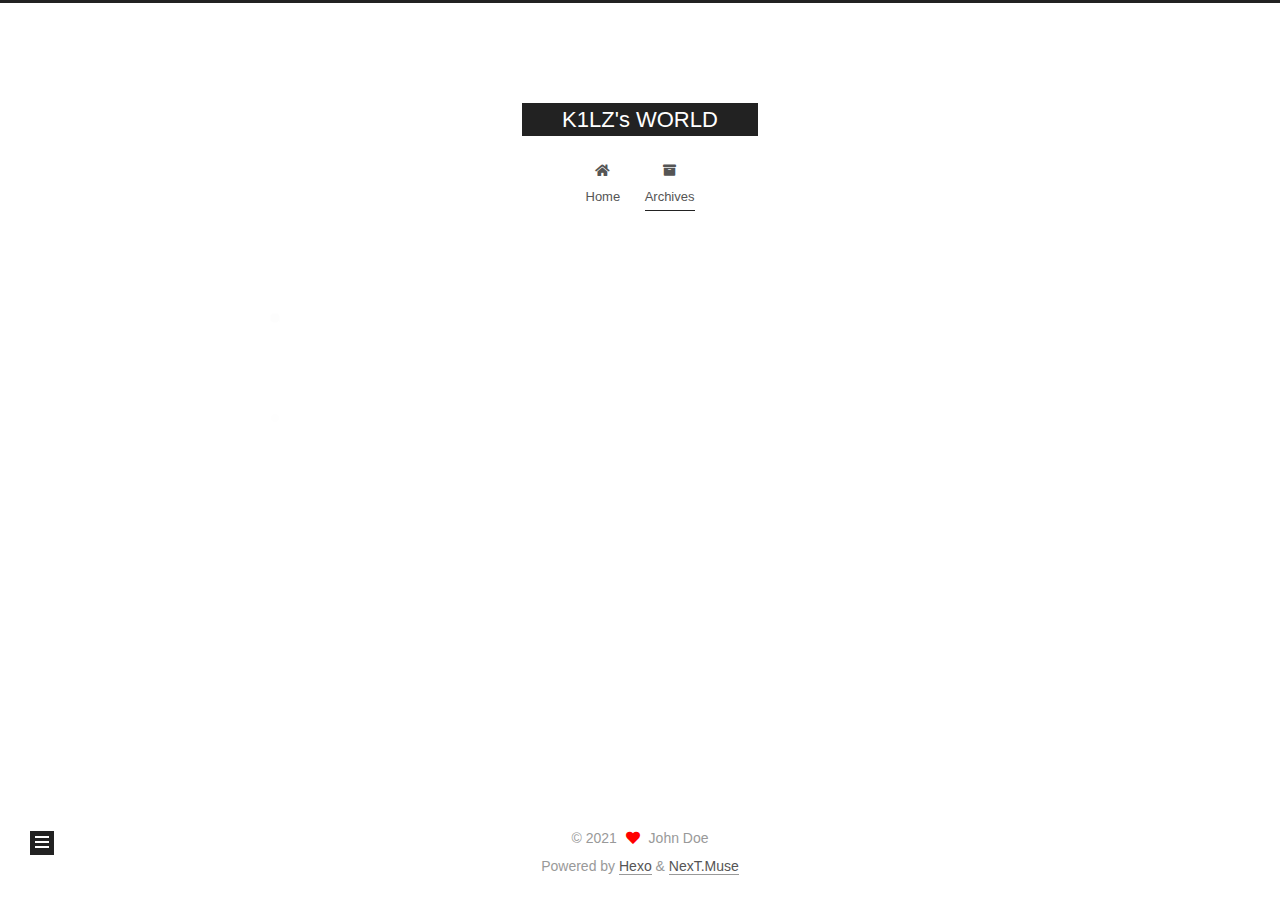
==== archives/index.html @ e1ebb852 "Site updated: 2021-06-05 17:29:44" ====
<!DOCTYPE html>
<html lang="en">
<head>
  <meta charset="UTF-8">
<meta name="viewport" content="width=device-width, initial-scale=1, maximum-scale=2">
<meta name="theme-color" content="#222">
<meta name="generator" content="Hexo 5.4.0">
  <link rel="apple-touch-icon" sizes="180x180" href="/images/apple-touch-icon-next.png">
  <link rel="icon" type="image/png" sizes="32x32" href="/images/favicon-32x32-next.png">
  <link rel="icon" type="image/png" sizes="16x16" href="/images/favicon-16x16-next.png">
  <link rel="mask-icon" href="/images/logo.svg" color="#222">

<link rel="stylesheet" href="/css/main.css">


<link rel="stylesheet" href="/lib/font-awesome/css/all.min.css">

<script id="hexo-configurations">
    var NexT = window.NexT || {};
    var CONFIG = {"hostname":"example.com","root":"/","scheme":"Muse","version":"7.8.0","exturl":false,"sidebar":{"position":"left","display":"post","padding":18,"offset":12,"onmobile":false},"copycode":{"enable":false,"show_result":false,"style":null},"back2top":{"enable":true,"sidebar":false,"scrollpercent":false},"bookmark":{"enable":false,"color":"#222","save":"auto"},"fancybox":false,"mediumzoom":false,"lazyload":false,"pangu":false,"comments":{"style":"tabs","active":null,"storage":true,"lazyload":false,"nav":null},"algolia":{"hits":{"per_page":10},"labels":{"input_placeholder":"Search for Posts","hits_empty":"We didn't find any results for the search: ${query}","hits_stats":"${hits} results found in ${time} ms"}},"localsearch":{"enable":false,"trigger":"auto","top_n_per_article":1,"unescape":false,"preload":false},"motion":{"enable":true,"async":false,"transition":{"post_block":"fadeIn","post_header":"slideDownIn","post_body":"slideDownIn","coll_header":"slideLeftIn","sidebar":"slideUpIn"}}};
  </script>

  <meta property="og:type" content="website">
<meta property="og:title" content="K1LZ&#39;s WORLD">
<meta property="og:url" content="http://example.com/archives/index.html">
<meta property="og:site_name" content="K1LZ&#39;s WORLD">
<meta property="og:locale" content="en_US">
<meta property="article:author" content="John Doe">
<meta name="twitter:card" content="summary">

<link rel="canonical" href="http://example.com/archives/">


<script id="page-configurations">
  // https://hexo.io/docs/variables.html
  CONFIG.page = {
    sidebar: "",
    isHome : false,
    isPost : false,
    lang   : 'en'
  };
</script>

  <title>Archive | K1LZ's WORLD</title>
  






  <noscript>
  <style>
  .use-motion .brand,
  .use-motion .menu-item,
  .sidebar-inner,
  .use-motion .post-block,
  .use-motion .pagination,
  .use-motion .comments,
  .use-motion .post-header,
  .use-motion .post-body,
  .use-motion .collection-header { opacity: initial; }

  .use-motion .site-title,
  .use-motion .site-subtitle {
    opacity: initial;
    top: initial;
  }

  .use-motion .logo-line-before i { left: initial; }
  .use-motion .logo-line-after i { right: initial; }
  </style>
</noscript>

</head>

<body itemscope itemtype="http://schema.org/WebPage">
  <div class="container use-motion">
    <div class="headband"></div>

    <header class="header" itemscope itemtype="http://schema.org/WPHeader">
      <div class="header-inner"><div class="site-brand-container">
  <div class="site-nav-toggle">
    <div class="toggle" aria-label="Toggle navigation bar">
      <span class="toggle-line toggle-line-first"></span>
      <span class="toggle-line toggle-line-middle"></span>
      <span class="toggle-line toggle-line-last"></span>
    </div>
  </div>

  <div class="site-meta">

    <a href="/" class="brand" rel="start">
      <span class="logo-line-before"><i></i></span>
      <h1 class="site-title">K1LZ's WORLD</h1>
      <span class="logo-line-after"><i></i></span>
    </a>
  </div>

  <div class="site-nav-right">
    <div class="toggle popup-trigger">
    </div>
  </div>
</div>




<nav class="site-nav">
  <ul id="menu" class="main-menu menu">
        <li class="menu-item menu-item-home">

    <a href="/" rel="section"><i class="fa fa-home fa-fw"></i>Home</a>

  </li>
        <li class="menu-item menu-item-archives">

    <a href="/archives/" rel="section"><i class="fa fa-archive fa-fw"></i>Archives</a>

  </li>
  </ul>
</nav>




</div>
    </header>

    
  <div class="back-to-top">
    <i class="fa fa-arrow-up"></i>
    <span>0%</span>
  </div>


    <main class="main">
      <div class="main-inner">
        <div class="content-wrap">
          

          <div class="content archive">
            

  
  
  
  <div class="post-block">
    <div class="posts-collapse">
      <div class="collection-title">
        <span class="collection-header">Um..! 1 post. Keep on posting.</span>
      </div>

      
    <div class="collection-year">
      <span class="collection-header">2021</span>
    </div>

  <article itemscope itemtype="http://schema.org/Article">
    <header class="post-header">

      <div class="post-meta">
        <time itemprop="dateCreated"
              datetime="2021-06-05T16:55:26+08:00"
              content="2021-06-05">
          06-05
        </time>
      </div>

      <div class="post-title">
          <a class="post-title-link" href="/2021/06/05/hello-world/" itemprop="url">
            <span itemprop="name">Hello World</span>
          </a>
      </div>

    </header>
  </article>


    </div>
  </div>
  
  
  

  



          </div>
          

<script>
  window.addEventListener('tabs:register', () => {
    let { activeClass } = CONFIG.comments;
    if (CONFIG.comments.storage) {
      activeClass = localStorage.getItem('comments_active') || activeClass;
    }
    if (activeClass) {
      let activeTab = document.querySelector(`a[href="#comment-${activeClass}"]`);
      if (activeTab) {
        activeTab.click();
      }
    }
  });
  if (CONFIG.comments.storage) {
    window.addEventListener('tabs:click', event => {
      if (!event.target.matches('.tabs-comment .tab-content .tab-pane')) return;
      let commentClass = event.target.classList[1];
      localStorage.setItem('comments_active', commentClass);
    });
  }
</script>

        </div>
          
  
  <div class="toggle sidebar-toggle">
    <span class="toggle-line toggle-line-first"></span>
    <span class="toggle-line toggle-line-middle"></span>
    <span class="toggle-line toggle-line-last"></span>
  </div>

  <aside class="sidebar">
    <div class="sidebar-inner">

      <ul class="sidebar-nav motion-element">
        <li class="sidebar-nav-toc">
          Table of Contents
        </li>
        <li class="sidebar-nav-overview">
          Overview
        </li>
      </ul>

      <!--noindex-->
      <div class="post-toc-wrap sidebar-panel">
      </div>
      <!--/noindex-->

      <div class="site-overview-wrap sidebar-panel">
        <div class="site-author motion-element" itemprop="author" itemscope itemtype="http://schema.org/Person">
  <p class="site-author-name" itemprop="name">John Doe</p>
  <div class="site-description" itemprop="description"></div>
</div>
<div class="site-state-wrap motion-element">
  <nav class="site-state">
      <div class="site-state-item site-state-posts">
          <a href="/archives/">
        
          <span class="site-state-item-count">1</span>
          <span class="site-state-item-name">posts</span>
        </a>
      </div>
  </nav>
</div>



      </div>

    </div>
  </aside>
  <div id="sidebar-dimmer"></div>


      </div>
    </main>

    <footer class="footer">
      <div class="footer-inner">
        

        

<div class="copyright">
  
  &copy; 
  <span itemprop="copyrightYear">2021</span>
  <span class="with-love">
    <i class="fa fa-heart"></i>
  </span>
  <span class="author" itemprop="copyrightHolder">John Doe</span>
</div>
  <div class="powered-by">Powered by <a href="https://hexo.io/" class="theme-link" rel="noopener" target="_blank">Hexo</a> & <a href="https://muse.theme-next.org/" class="theme-link" rel="noopener" target="_blank">NexT.Muse</a>
  </div>

        








      </div>
    </footer>
  </div>

  
  <script src="/lib/anime.min.js"></script>
  <script src="/lib/velocity/velocity.min.js"></script>
  <script src="/lib/velocity/velocity.ui.min.js"></script>

<script src="/js/utils.js"></script>

<script src="/js/motion.js"></script>


<script src="/js/schemes/muse.js"></script>


<script src="/js/next-boot.js"></script>




  















  

  

</body>
</html>
---- css/main.css ----
:root {
  --body-bg-color: #fff;
  --content-bg-color: #fff;
  --card-bg-color: #f5f5f5;
  --text-color: #555;
  --blockquote-color: #666;
  --link-color: #555;
  --link-hover-color: #222;
  --brand-color: #fff;
  --brand-hover-color: #fff;
  --table-row-odd-bg-color: #f9f9f9;
  --table-row-hover-bg-color: #f5f5f5;
  --menu-item-bg-color: #f5f5f5;
  --btn-default-bg: #222;
  --btn-default-color: #fff;
  --btn-default-border-color: #222;
  --btn-default-hover-bg: #fff;
  --btn-default-hover-color: #222;
  --btn-default-hover-border-color: #222;
}
html {
  line-height: 1.15; /* 1 */
  -webkit-text-size-adjust: 100%; /* 2 */
}
body {
  margin: 0;
}
main {
  display: block;
}
h1 {
  font-size: 2em;
  margin: 0.67em 0;
}
hr {
  box-sizing: content-box; /* 1 */
  height: 0; /* 1 */
  overflow: visible; /* 2 */
}
pre {
  font-family: monospace, monospace; /* 1 */
  font-size: 1em; /* 2 */
}
a {
  background: transparent;
}
abbr[title] {
  border-bottom: none; /* 1 */
  text-decoration: underline; /* 2 */
  text-decoration: underline dotted; /* 2 */
}
b,
strong {
  font-weight: bolder;
}
code,
kbd,
samp {
  font-family: monospace, monospace; /* 1 */
  font-size: 1em; /* 2 */
}
small {
  font-size: 80%;
}
sub,
sup {
  font-size: 75%;
  line-height: 0;
  position: relative;
  vertical-align: baseline;
}
sub {
  bottom: -0.25em;
}
sup {
  top: -0.5em;
}
img {
  border-style: none;
}
button,
input,
optgroup,
select,
textarea {
  font-family: inherit; /* 1 */
  font-size: 100%; /* 1 */
  line-height: 1.15; /* 1 */
  margin: 0; /* 2 */
}
button,
input {
/* 1 */
  overflow: visible;
}
button,
select {
/* 1 */
  text-transform: none;
}
button,
[type='button'],
[type='reset'],
[type='submit'] {
  -webkit-appearance: button;
}
button::-moz-focus-inner,
[type='button']::-moz-focus-inner,
[type='reset']::-moz-focus-inner,
[type='submit']::-moz-focus-inner {
  border-style: none;
  padding: 0;
}
button:-moz-focusring,
[type='button']:-moz-focusring,
[type='reset']:-moz-focusring,
[type='submit']:-moz-focusring {
  outline: 1px dotted ButtonText;
}
fieldset {
  padding: 0.35em 0.75em 0.625em;
}
legend {
  box-sizing: border-box; /* 1 */
  color: inherit; /* 2 */
  display: table; /* 1 */
  max-width: 100%; /* 1 */
  padding: 0; /* 3 */
  white-space: normal; /* 1 */
}
progress {
  vertical-align: baseline;
}
textarea {
  overflow: auto;
}
[type='checkbox'],
[type='radio'] {
  box-sizing: border-box; /* 1 */
  padding: 0; /* 2 */
}
[type='number']::-webkit-inner-spin-button,
[type='number']::-webkit-outer-spin-button {
  height: auto;
}
[type='search'] {
  outline-offset: -2px; /* 2 */
  -webkit-appearance: textfield; /* 1 */
}
[type='search']::-webkit-search-decoration {
  -webkit-appearance: none;
}
::-webkit-file-upload-button {
  font: inherit; /* 2 */
  -webkit-appearance: button; /* 1 */
}
details {
  display: block;
}
summary {
  display: list-item;
}
template {
  display: none;
}
[hidden] {
  display: none;
}
::selection {
  background: #262a30;
  color: #eee;
}
html,
body {
  height: 100%;
}
body {
  background: var(--body-bg-color);
  color: var(--text-color);
  font-family: 'Lato', "PingFang SC", "Microsoft YaHei", sans-serif;
  font-size: 1em;
  line-height: 2;
}
@media (max-width: 991px) {
  body {
    padding-left: 0 !important;
    padding-right: 0 !important;
  }
}
h1,
h2,
h3,
h4,
h5,
h6 {
  font-family: 'Lato', "PingFang SC", "Microsoft YaHei", sans-serif;
  font-weight: bold;
  line-height: 1.5;
  margin: 20px 0 15px;
}
h1 {
  font-size: 1.5em;
}
h2 {
  font-size: 1.375em;
}
h3 {
  font-size: 1.25em;
}
h4 {
  font-size: 1.125em;
}
h5 {
  font-size: 1em;
}
h6 {
  font-size: 0.875em;
}
p {
  margin: 0 0 20px 0;
}
a,
span.exturl {
  border-bottom: 1px solid #999;
  color: var(--link-color);
  outline: 0;
  text-decoration: none;
  overflow-wrap: break-word;
  word-wrap: break-word;
  cursor: pointer;
}
a:hover,
span.exturl:hover {
  border-bottom-color: var(--link-hover-color);
  color: var(--link-hover-color);
}
iframe,
img,
video {
  display: block;
  margin-left: auto;
  margin-right: auto;
  max-width: 100%;
}
hr {
  background-image: repeating-linear-gradient(-45deg, #ddd, #ddd 4px, transparent 4px, transparent 8px);
  border: 0;
  height: 3px;
  margin: 40px 0;
}
blockquote {
  border-left: 4px solid #ddd;
  color: var(--blockquote-color);
  margin: 0;
  padding: 0 15px;
}
blockquote cite::before {
  content: '-';
  padding: 0 5px;
}
dt {
  font-weight: bold;
}
dd {
  margin: 0;
  padding: 0;
}
kbd {
  background-color: #f5f5f5;
  background-image: linear-gradient(#eee, #fff, #eee);
  border: 1px solid #ccc;
  border-radius: 0.2em;
  box-shadow: 0.1em 0.1em 0.2em rgba(0,0,0,0.1);
  color: #555;
  font-family: inherit;
  padding: 0.1em 0.3em;
  white-space: nowrap;
}
.table-container {
  overflow: auto;
}
table {
  border-collapse: collapse;
  border-spacing: 0;
  font-size: 0.875em;
  margin: 0 0 20px 0;
  width: 100%;
}
tbody tr:nth-of-type(odd) {
  background: var(--table-row-odd-bg-color);
}
tbody tr:hover {
  background: var(--table-row-hover-bg-color);
}
caption,
th,
td {
  font-weight: normal;
  padding: 8px;
  vertical-align: middle;
}
th,
td {
  border: 1px solid #ddd;
  border-bottom: 3px solid #ddd;
}
th {
  font-weight: 700;
  padding-bottom: 10px;
}
td {
  border-bottom-width: 1px;
}
.btn {
  background: var(--btn-default-bg);
  border: 2px solid var(--btn-default-border-color);
  border-radius: 0;
  color: var(--btn-default-color);
  display: inline-block;
  font-size: 0.875em;
  line-height: 2;
  padding: 0 20px;
  text-decoration: none;
  transition-property: background-color;
  transition-delay: 0s;
  transition-duration: 0.2s;
  transition-timing-function: ease-in-out;
}
.btn:hover {
  background: var(--btn-default-hover-bg);
  border-color: var(--btn-default-hover-border-color);
  color: var(--btn-default-hover-color);
}
.btn + .btn {
  margin: 0 0 8px 8px;
}
.btn .fa-fw {
  text-align: left;
  width: 1.285714285714286em;
}
.toggle {
  line-height: 0;
}
.toggle .toggle-line {
  background: #fff;
  display: inline-block;
  height: 2px;
  left: 0;
  position: relative;
  top: 0;
  transition: all 0.4s;
  vertical-align: top;
  width: 100%;
}
.toggle .toggle-line:not(:first-child) {
  margin-top: 3px;
}
.toggle.toggle-arrow .toggle-line-first {
  left: 50%;
  top: 2px;
  transform: rotate(45deg);
  width: 50%;
}
.toggle.toggle-arrow .toggle-line-middle {
  left: 2px;
  width: 90%;
}
.toggle.toggle-arrow .toggle-line-last {
  left: 50%;
  top: -2px;
  transform: rotate(-45deg);
  width: 50%;
}
.toggle.toggle-close .toggle-line-first {
  transform: rotate(-45deg);
  top: 5px;
}
.toggle.toggle-close .toggle-line-middle {
  opacity: 0;
}
.toggle.toggle-close .toggle-line-last {
  transform: rotate(45deg);
  top: -5px;
}
.highlight,
pre {
  background: #f7f7f7;
  color: #4d4d4c;
  line-height: 1.6;
  margin: 0 auto 20px;
}
pre,
code {
  font-family: consolas, Menlo, monospace, "PingFang SC", "Microsoft YaHei";
}
code {
  background: #eee;
  border-radius: 3px;
  color: #555;
  padding: 2px 4px;
  overflow-wrap: break-word;
  word-wrap: break-word;
}
.highlight *::selection {
  background: #d6d6d6;
}
.highlight pre {
  border: 0;
  margin: 0;
  padding: 10px 0;
}
.highlight table {
  border: 0;
  margin: 0;
  width: auto;
}
.highlight td {
  border: 0;
  padding: 0;
}
.highlight figcaption {
  background: #eff2f3;
  color: #4d4d4c;
  display: flex;
  font-size: 0.875em;
  justify-content: space-between;
  line-height: 1.2;
  padding: 0.5em;
}
.highlight figcaption a {
  color: #4d4d4c;
}
.highlight figcaption a:hover {
  border-bottom-color: #4d4d4c;
}
.highlight .gutter {
  -moz-user-select: none;
  -ms-user-select: none;
  -webkit-user-select: none;
  user-select: none;
}
.highlight .gutter pre {
  background: #eff2f3;
  color: #869194;
  padding-left: 10px;
  padding-right: 10px;
  text-align: right;
}
.highlight .code pre {
  background: #f7f7f7;
  padding-left: 10px;
  width: 100%;
}
.gist table {
  width: auto;
}
.gist table td {
  border: 0;
}
pre {
  overflow: auto;
  padding: 10px;
}
pre code {
  background: none;
  color: #4d4d4c;
  font-size: 0.875em;
  padding: 0;
  text-shadow: none;
}
pre .deletion {
  background: #fdd;
}
pre .addition {
  background: #dfd;
}
pre .meta {
  color: #eab700;
  -moz-user-select: none;
  -ms-user-select: none;
  -webkit-user-select: none;
  user-select: none;
}
pre .comment {
  color: #8e908c;
}
pre .variable,
pre .attribute,
pre .tag,
pre .name,
pre .regexp,
pre .ruby .constant,
pre .xml .tag .title,
pre .xml .pi,
pre .xml .doctype,
pre .html .doctype,
pre .css .id,
pre .css .class,
pre .css .pseudo {
  color: #c82829;
}
pre .number,
pre .preprocessor,
pre .built_in,
pre .builtin-name,
pre .literal,
pre .params,
pre .constant,
pre .command {
  color: #f5871f;
}
pre .ruby .class .title,
pre .css .rules .attribute,
pre .string,
pre .symbol,
pre .value,
pre .inheritance,
pre .header,
pre .ruby .symbol,
pre .xml .cdata,
pre .special,
pre .formula {
  color: #718c00;
}
pre .title,
pre .css .hexcolor {
  color: #3e999f;
}
pre .function,
pre .python .decorator,
pre .python .title,
pre .ruby .function .title,
pre .ruby .title .keyword,
pre .perl .sub,
pre .javascript .title,
pre .coffeescript .title {
  color: #4271ae;
}
pre .keyword,
pre .javascript .function {
  color: #8959a8;
}
.blockquote-center {
  border-left: none;
  margin: 40px 0;
  padding: 0;
  position: relative;
  text-align: center;
}
.blockquote-center .fa {
  display: block;
  opacity: 0.6;
  position: absolute;
  width: 100%;
}
.blockquote-center .fa-quote-left {
  border-top: 1px solid #ccc;
  text-align: left;
  top: -20px;
}
.blockquote-center .fa-quote-right {
  border-bottom: 1px solid #ccc;
  text-align: right;
  bottom: -20px;
}
.blockquote-center p,
.blockquote-center div {
  text-align: center;
}
.post-body .group-picture img {
  margin: 0 auto;
  padding: 0 3px;
}
.group-picture-row {
  margin-bottom: 6px;
  overflow: hidden;
}
.group-picture-column {
  float: left;
  margin-bottom: 10px;
}
.post-body .label {
  color: #555;
  display: inline;
  padding: 0 2px;
}
.post-body .label.default {
  background: #f0f0f0;
}
.post-body .label.primary {
  background: #efe6f7;
}
.post-body .label.info {
  background: #e5f2f8;
}
.post-body .label.success {
  background: #e7f4e9;
}
.post-body .label.warning {
  background: #fcf6e1;
}
.post-body .label.danger {
  background: #fae8eb;
}
.post-body .tabs {
  margin-bottom: 20px;
}
.post-body .tabs,
.tabs-comment {
  display: block;
  padding-top: 10px;
  position: relative;
}
.post-body .tabs ul.nav-tabs,
.tabs-comment ul.nav-tabs {
  display: flex;
  flex-wrap: wrap;
  margin: 0;
  margin-bottom: -1px;
  padding: 0;
}
@media (max-width: 413px) {
  .post-body .tabs ul.nav-tabs,
  .tabs-comment ul.nav-tabs {
    display: block;
    margin-bottom: 5px;
  }
}
.post-body .tabs ul.nav-tabs li.tab,
.tabs-comment ul.nav-tabs li.tab {
  border-bottom: 1px solid #ddd;
  border-left: 1px solid transparent;
  border-right: 1px solid transparent;
  border-top: 3px solid transparent;
  flex-grow: 1;
  list-style-type: none;
  border-radius: 0 0 0 0;
}
@media (max-width: 413px) {
  .post-body .tabs ul.nav-tabs li.tab,
  .tabs-comment ul.nav-tabs li.tab {
    border-bottom: 1px solid transparent;
    border-left: 3px solid transparent;
    border-right: 1px solid transparent;
    border-top: 1px solid transparent;
  }
}
@media (max-width: 413px) {
  .post-body .tabs ul.nav-tabs li.tab,
  .tabs-comment ul.nav-tabs li.tab {
    border-radius: 0;
  }
}
.post-body .tabs ul.nav-tabs li.tab a,
.tabs-comment ul.nav-tabs li.tab a {
  border-bottom: initial;
  display: block;
  line-height: 1.8;
  outline: 0;
  padding: 0.25em 0.75em;
  text-align: center;
  transition-delay: 0s;
  transition-duration: 0.2s;
  transition-timing-function: ease-out;
}
.post-body .tabs ul.nav-tabs li.tab a i,
.tabs-comment ul.nav-tabs li.tab a i {
  width: 1.285714285714286em;
}
.post-body .tabs ul.nav-tabs li.tab.active,
.tabs-comment ul.nav-tabs li.tab.active {
  border-bottom: 1px solid transparent;
  border-left: 1px solid #ddd;
  border-right: 1px solid #ddd;
  border-top: 3px solid #fc6423;
}
@media (max-width: 413px) {
  .post-body .tabs ul.nav-tabs li.tab.active,
  .tabs-comment ul.nav-tabs li.tab.active {
    border-bottom: 1px solid #ddd;
    border-left: 3px solid #fc6423;
    border-right: 1px solid #ddd;
    border-top: 1px solid #ddd;
  }
}
.post-body .tabs ul.nav-tabs li.tab.active a,
.tabs-comment ul.nav-tabs li.tab.active a {
  color: var(--link-color);
  cursor: default;
}
.post-body .tabs .tab-content .tab-pane,
.tabs-comment .tab-content .tab-pane {
  border: 1px solid #ddd;
  border-top: 0;
  padding: 20px 20px 0 20px;
  border-radius: 0;
}
.post-body .tabs .tab-content .tab-pane:not(.active),
.tabs-comment .tab-content .tab-pane:not(.active) {
  display: none;
}
.post-body .tabs .tab-content .tab-pane.active,
.tabs-comment .tab-content .tab-pane.active {
  display: block;
}
.post-body .tabs .tab-content .tab-pane.active:nth-of-type(1),
.tabs-comment .tab-content .tab-pane.active:nth-of-type(1) {
  border-radius: 0 0 0 0;
}
@media (max-width: 413px) {
  .post-body .tabs .tab-content .tab-pane.active:nth-of-type(1),
  .tabs-comment .tab-content .tab-pane.active:nth-of-type(1) {
    border-radius: 0;
  }
}
.post-body .note {
  border-radius: 3px;
  margin-bottom: 20px;
  padding: 1em;
  position: relative;
  border: 1px solid #eee;
  border-left-width: 5px;
}
.post-body .note h2,
.post-body .note h3,
.post-body .note h4,
.post-body .note h5,
.post-body .note h6 {
  margin-top: 0;
  border-bottom: initial;
  margin-bottom: 0;
  padding-top: 0;
}
.post-body .note p:first-child,
.post-body .note ul:first-child,
.post-body .note ol:first-child,
.post-body .note table:first-child,
.post-body .note pre:first-child,
.post-body .note blockquote:first-child,
.post-body .note img:first-child {
  margin-top: 0;
}
.post-body .note p:last-child,
.post-body .note ul:last-child,
.post-body .note ol:last-child,
.post-body .note table:last-child,
.post-body .note pre:last-child,
.post-body .note blockquote:last-child,
.post-body .note img:last-child {
  margin-bottom: 0;
}
.post-body .note.default {
  border-left-color: #777;
}
.post-body .note.default h2,
.post-body .note.default h3,
.post-body .note.default h4,
.post-body .note.default h5,
.post-body .note.default h6 {
  color: #777;
}
.post-body .note.primary {
  border-left-color: #6f42c1;
}
.post-body .note.primary h2,
.post-body .note.primary h3,
.post-body .note.primary h4,
.post-body .note.primary h5,
.post-body .note.primary h6 {
  color: #6f42c1;
}
.post-body .note.info {
  border-left-color: #428bca;
}
.post-body .note.info h2,
.post-body .note.info h3,
.post-body .note.info h4,
.post-body .note.info h5,
.post-body .note.info h6 {
  color: #428bca;
}
.post-body .note.success {
  border-left-color: #5cb85c;
}
.post-body .note.success h2,
.post-body .note.success h3,
.post-body .note.success h4,
.post-body .note.success h5,
.post-body .note.success h6 {
  color: #5cb85c;
}
.post-body .note.warning {
  border-left-color: #f0ad4e;
}
.post-body .note.warning h2,
.post-body .note.warning h3,
.post-body .note.warning h4,
.post-body .note.warning h5,
.post-body .note.warning h6 {
  color: #f0ad4e;
}
.post-body .note.danger {
  border-left-color: #d9534f;
}
.post-body .note.danger h2,
.post-body .note.danger h3,
.post-body .note.danger h4,
.post-body .note.danger h5,
.post-body .note.danger h6 {
  color: #d9534f;
}
.pagination .prev,
.pagination .next,
.pagination .page-number,
.pagination .space {
  display: inline-block;
  margin: 0 10px;
  padding: 0 11px;
  position: relative;
  top: -1px;
}
@media (max-width: 767px) {
  .pagination .prev,
  .pagination .next,
  .pagination .page-number,
  .pagination .space {
    margin: 0 5px;
  }
}
.pagination {
  border-top: 1px solid #eee;
  margin: 120px 0 0;
  text-align: center;
}
.pagination .prev,
.pagination .next,
.pagination .page-number {
  border-bottom: 0;
  border-top: 1px solid #eee;
  transition-property: border-color;
  transition-delay: 0s;
  transition-duration: 0.2s;
  transition-timing-function: ease-in-out;
}
.pagination .prev:hover,
.pagination .next:hover,
.pagination .page-number:hover {
  border-top-color: #222;
}
.pagination .space {
  margin: 0;
  padding: 0;
}
.pagination .prev {
  margin-left: 0;
}
.pagination .next {
  margin-right: 0;
}
.pagination .page-number.current {
  background: #ccc;
  border-top-color: #ccc;
  color: #fff;
}
@media (max-width: 767px) {
  .pagination {
    border-top: none;
  }
  .pagination .prev,
  .pagination .next,
  .pagination .page-number {
    border-bottom: 1px solid #eee;
    border-top: 0;
    margin-bottom: 10px;
    padding: 0 10px;
  }
  .pagination .prev:hover,
  .pagination .next:hover,
  .pagination .page-number:hover {
    border-bottom-color: #222;
  }
}
.comments {
  margin-top: 60px;
  overflow: hidden;
}
.comment-button-group {
  display: flex;
  flex-wrap: wrap-reverse;
  justify-content: center;
  margin: 1em 0;
}
.comment-button-group .comment-button {
  margin: 0.1em 0.2em;
}
.comment-button-group .comment-button.active {
  background: var(--btn-default-hover-bg);
  border-color: var(--btn-default-hover-border-color);
  color: var(--btn-default-hover-color);
}
.comment-position {
  display: none;
}
.comment-position.active {
  display: block;
}
.tabs-comment {
  background: var(--content-bg-color);
  margin-top: 4em;
  padding-top: 0;
}
.tabs-comment .comments {
  border: 0;
  box-shadow: none;
  margin-top: 0;
  padding-top: 0;
}
.container {
  min-height: 100%;
  position: relative;
}
.main-inner {
  margin: 0 auto;
  width: 700px;
}
@media (min-width: 1200px) {
  .main-inner {
    width: 800px;
  }
}
@media (min-width: 1600px) {
  .main-inner {
    width: 900px;
  }
}
@media (max-width: 767px) {
  .content-wrap {
    padding: 0 20px;
  }
}
.header {
  background: transparent;
}
.header-inner {
  margin: 0 auto;
  width: 700px;
}
@media (min-width: 1200px) {
  .header-inner {
    width: 800px;
  }
}
@media (min-width: 1600px) {
  .header-inner {
    width: 900px;
  }
}
.site-brand-container {
  display: flex;
  flex-shrink: 0;
  padding: 0 10px;
}
.headband {
  background: #222;
  height: 3px;
}
.site-meta {
  flex-grow: 1;
  text-align: center;
}
@media (max-width: 767px) {
  .site-meta {
    text-align: center;
  }
}
.brand {
  border-bottom: none;
  color: var(--brand-color);
  display: inline-block;
  line-height: 1.375em;
  padding: 0 40px;
  position: relative;
}
.brand:hover {
  color: var(--brand-hover-color);
}
.site-title {
  font-family: 'Lato', "PingFang SC", "Microsoft YaHei", sans-serif;
  font-size: 1.375em;
  font-weight: normal;
  margin: 0;
}
.site-subtitle {
  color: #999;
  font-size: 0.8125em;
  margin: 10px 0;
}
.use-motion .brand {
  opacity: 0;
}
.use-motion .site-title,
.use-motion .site-subtitle,
.use-motion .custom-logo-image {
  opacity: 0;
  position: relative;
  top: -10px;
}
.site-nav-toggle,
.site-nav-right {
  display: none;
}
@media (max-width: 767px) {
  .site-nav-toggle,
  .site-nav-right {
    display: flex;
    flex-direction: column;
    justify-content: center;
  }
}
.site-nav-toggle .toggle,
.site-nav-right .toggle {
  color: var(--text-color);
  padding: 10px;
  width: 22px;
}
.site-nav-toggle .toggle .toggle-line,
.site-nav-right .toggle .toggle-line {
  background: var(--text-color);
  border-radius: 1px;
}
.site-nav {
  display: block;
}
@media (max-width: 767px) {
  .site-nav {
    clear: both;
    display: none;
  }
}
.site-nav.site-nav-on {
  display: block;
}
.menu {
  margin-top: 20px;
  padding-left: 0;
  text-align: center;
}
.menu-item {
  display: inline-block;
  list-style: none;
  margin: 0 10px;
}
@media (max-width: 767px) {
  .menu-item {
    display: block;
    margin-top: 10px;
  }
  .menu-item.menu-item-search {
    display: none;
  }
}
.menu-item a,
.menu-item span.exturl {
  border-bottom: 0;
  display: block;
  font-size: 0.8125em;
  transition-property: border-color;
  transition-delay: 0s;
  transition-duration: 0.2s;
  transition-timing-function: ease-in-out;
}
@media (hover: none) {
  .menu-item a:hover,
  .menu-item span.exturl:hover {
    border-bottom-color: transparent !important;
  }
}
.menu-item .fa,
.menu-item .fab,
.menu-item .far,
.menu-item .fas {
  margin-right: 8px;
}
.menu-item .badge {
  display: inline-block;
  font-weight: bold;
  line-height: 1;
  margin-left: 0.35em;
  margin-top: 0.35em;
  text-align: center;
  white-space: nowrap;
}
@media (max-width: 767px) {
  .menu-item .badge {
    float: right;
    margin-left: 0;
  }
}
.menu-item-active a,
.menu .menu-item a:hover,
.menu .menu-item span.exturl:hover {
  background: var(--menu-item-bg-color);
}
.use-motion .menu-item {
  opacity: 0;
}
.sidebar {
  background: #222;
  bottom: 0;
  box-shadow: inset 0 2px 6px #000;
  position: fixed;
  top: 0;
}
@media (max-width: 991px) {
  .sidebar {
    display: none;
  }
}
.sidebar-inner {
  color: #999;
  padding: 18px 10px;
  text-align: center;
}
.cc-license {
  margin-top: 10px;
  text-align: center;
}
.cc-license .cc-opacity {
  border-bottom: none;
  opacity: 0.7;
}
.cc-license .cc-opacity:hover {
  opacity: 0.9;
}
.cc-license img {
  display: inline-block;
}
.site-author-image {
  border: 2px solid #333;
  display: block;
  margin: 0 auto;
  max-width: 96px;
  padding: 2px;
}
.site-author-name {
  color: #f5f5f5;
  font-weight: normal;
  margin: 5px 0 0;
  text-align: center;
}
.site-description {
  color: #999;
  font-size: 1em;
  margin-top: 5px;
  text-align: center;
}
.links-of-author {
  margin-top: 15px;
}
.links-of-author a,
.links-of-author span.exturl {
  border-bottom-color: #555;
  display: inline-block;
  font-size: 0.8125em;
  margin-bottom: 10px;
  margin-right: 10px;
  vertical-align: middle;
}
.links-of-author a::before,
.links-of-author span.exturl::before {
  background: #90ffd5;
  border-radius: 50%;
  content: ' ';
  display: inline-block;
  height: 4px;
  margin-right: 3px;
  vertical-align: middle;
  width: 4px;
}
.sidebar-button {
  margin-top: 15px;
}
.sidebar-button a {
  border: 1px solid #fc6423;
  border-radius: 4px;
  color: #fc6423;
  display: inline-block;
  padding: 0 15px;
}
.sidebar-button a .fa,
.sidebar-button a .fab,
.sidebar-button a .far,
.sidebar-button a .fas {
  margin-right: 5px;
}
.sidebar-button a:hover {
  background: #fc6423;
  border: 1px solid #fc6423;
  color: #fff;
}
.sidebar-button a:hover .fa,
.sidebar-button a:hover .fab,
.sidebar-button a:hover .far,
.sidebar-button a:hover .fas {
  color: #fff;
}
.links-of-blogroll {
  font-size: 0.8125em;
  margin-top: 10px;
}
.links-of-blogroll-title {
  font-size: 0.875em;
  font-weight: 600;
  margin-top: 0;
}
.links-of-blogroll-list {
  list-style: none;
  margin: 0;
  padding: 0;
}
#sidebar-dimmer {
  display: none;
}
@media (max-width: 767px) {
  #sidebar-dimmer {
    background: #000;
    display: block;
    height: 100%;
    left: 100%;
    opacity: 0;
    position: fixed;
    top: 0;
    width: 100%;
    z-index: 1100;
  }
  .sidebar-active + #sidebar-dimmer {
    opacity: 0.7;
    transform: translateX(-100%);
    transition: opacity 0.5s;
  }
}
.sidebar-nav {
  margin: 0;
  padding-bottom: 20px;
  padding-left: 0;
}
.sidebar-nav li {
  border-bottom: 1px solid transparent;
  color: #666;
  cursor: pointer;
  display: inline-block;
  font-size: 0.875em;
}
.sidebar-nav li.sidebar-nav-overview {
  margin-left: 10px;
}
.sidebar-nav li:hover {
  color: #f5f5f5;
}
.sidebar-nav .sidebar-nav-active {
  border-bottom-color: #87daff;
  color: #87daff;
}
.sidebar-nav .sidebar-nav-active:hover {
  color: #87daff;
}
.sidebar-panel {
  display: none;
  overflow-x: hidden;
  overflow-y: auto;
}
.sidebar-panel-active {
  display: block;
}
.sidebar-toggle {
  background: #222;
  bottom: 45px;
  cursor: pointer;
  height: 14px;
  left: 30px;
  padding: 5px;
  position: fixed;
  width: 14px;
  z-index: 1300;
}
@media (max-width: 991px) {
  .sidebar-toggle {
    left: 20px;
    opacity: 0.8;
    display: none;
  }
}
.sidebar-toggle:hover .toggle-line {
  background: #87daff;
}
.post-toc {
  font-size: 0.875em;
}
.post-toc ol {
  list-style: none;
  margin: 0;
  padding: 0 2px 5px 10px;
  text-align: left;
}
.post-toc ol > ol {
  padding-left: 0;
}
.post-toc ol a {
  transition-property: all;
  transition-delay: 0s;
  transition-duration: 0.2s;
  transition-timing-function: ease-in-out;
}
.post-toc .nav-item {
  line-height: 1.8;
  overflow: hidden;
  text-overflow: ellipsis;
  white-space: nowrap;
}
.post-toc .nav .nav-child {
  display: none;
}
.post-toc .nav .active > .nav-child {
  display: block;
}
.post-toc .nav .active-current > .nav-child {
  display: block;
}
.post-toc .nav .active-current > .nav-child > .nav-item {
  display: block;
}
.post-toc .nav .active > a {
  border-bottom-color: #87daff;
  color: #87daff;
}
.post-toc .nav .active-current > a {
  color: #87daff;
}
.post-toc .nav .active-current > a:hover {
  color: #87daff;
}
.site-state {
  display: flex;
  justify-content: center;
  line-height: 1.4;
  margin-top: 10px;
  overflow: hidden;
  text-align: center;
  white-space: nowrap;
}
.site-state-item {
  padding: 0 15px;
}
.site-state-item:not(:first-child) {
  border-left: 1px solid #333;
}
.site-state-item a {
  border-bottom: none;
}
.site-state-item-count {
  display: block;
  font-size: 1.25em;
  font-weight: 600;
  text-align: center;
}
.site-state-item-name {
  color: inherit;
  font-size: 0.875em;
}
.footer {
  color: #999;
  font-size: 0.875em;
  padding: 20px 0;
}
.footer.footer-fixed {
  bottom: 0;
  left: 0;
  position: absolute;
  right: 0;
}
.footer-inner {
  box-sizing: border-box;
  margin: 0 auto;
  text-align: center;
  width: 700px;
}
@media (min-width: 1200px) {
  .footer-inner {
    width: 800px;
  }
}
@media (min-width: 1600px) {
  .footer-inner {
    width: 900px;
  }
}
.languages {
  display: inline-block;
  font-size: 1.125em;
  position: relative;
}
.languages .lang-select-label span {
  margin: 0 0.5em;
}
.languages .lang-select {
  height: 100%;
  left: 0;
  opacity: 0;
  position: absolute;
  top: 0;
  width: 100%;
}
.with-love {
  color: #ff0000;
  display: inline-block;
  margin: 0 5px;
}
.powered-by,
.theme-info {
  display: inline-block;
}
@-moz-keyframes iconAnimate {
  0%, 100% {
    transform: scale(1);
  }
  10%, 30% {
    transform: scale(0.9);
  }
  20%, 40%, 60%, 80% {
    transform: scale(1.1);
  }
  50%, 70% {
    transform: scale(1.1);
  }
}
@-webkit-keyframes iconAnimate {
  0%, 100% {
    transform: scale(1);
  }
  10%, 30% {
    transform: scale(0.9);
  }
  20%, 40%, 60%, 80% {
    transform: scale(1.1);
  }
  50%, 70% {
    transform: scale(1.1);
  }
}
@-o-keyframes iconAnimate {
  0%, 100% {
    transform: scale(1);
  }
  10%, 30% {
    transform: scale(0.9);
  }
  20%, 40%, 60%, 80% {
    transform: scale(1.1);
  }
  50%, 70% {
    transform: scale(1.1);
  }
}
@keyframes iconAnimate {
  0%, 100% {
    transform: scale(1);
  }
  10%, 30% {
    transform: scale(0.9);
  }
  20%, 40%, 60%, 80% {
    transform: scale(1.1);
  }
  50%, 70% {
    transform: scale(1.1);
  }
}
.back-to-top {
  font-size: 12px;
  text-align: center;
  transition-delay: 0s;
  transition-duration: 0.2s;
  transition-timing-function: ease-in-out;
}
.back-to-top {
  background: #222;
  bottom: -100px;
  box-sizing: border-box;
  color: #fff;
  cursor: pointer;
  left: 30px;
  opacity: 1;
  padding: 0 6px;
  position: fixed;
  transition-property: bottom;
  z-index: 1300;
  width: 24px;
}
.back-to-top span {
  display: none;
}
.back-to-top:hover {
  color: #87daff;
}
.back-to-top.back-to-top-on {
  bottom: 19px;
}
@media (max-width: 991px) {
  .back-to-top {
    left: 20px;
    opacity: 0.8;
  }
}
.post-body {
  font-family: 'Lato', "PingFang SC", "Microsoft YaHei", sans-serif;
  overflow-wrap: break-word;
  word-wrap: break-word;
}
@media (min-width: 1200px) {
  .post-body {
    font-size: 1.125em;
  }
}
.post-body .exturl .fa {
  font-size: 0.875em;
  margin-left: 4px;
}
.post-body .image-caption,
.post-body .figure .caption {
  color: #999;
  font-size: 0.875em;
  font-weight: bold;
  line-height: 1;
  margin: -20px auto 15px;
  text-align: center;
}
.post-sticky-flag {
  display: inline-block;
  transform: rotate(30deg);
}
.post-button {
  margin-top: 40px;
  text-align: center;
}
.use-motion .post-block,
.use-motion .pagination,
.use-motion .comments {
  opacity: 0;
}
.use-motion .post-header {
  opacity: 0;
}
.use-motion .post-body {
  opacity: 0;
}
.use-motion .collection-header {
  opacity: 0;
}
.posts-collapse {
  margin-left: 35px;
  position: relative;
}
@media (max-width: 767px) {
  .posts-collapse {
    margin-left: 0px;
    margin-right: 0px;
  }
}
.posts-collapse .collection-title {
  font-size: 1.125em;
  position: relative;
}
.posts-collapse .collection-title::before {
  background: #999;
  border: 1px solid #fff;
  border-radius: 50%;
  content: ' ';
  height: 10px;
  left: 0;
  margin-left: -6px;
  margin-top: -4px;
  position: absolute;
  top: 50%;
  width: 10px;
}
.posts-collapse .collection-year {
  font-size: 1.5em;
  font-weight: bold;
  margin: 60px 0;
  position: relative;
}
.posts-collapse .collection-year::before {
  background: #bbb;
  border-radius: 50%;
  content: ' ';
  height: 8px;
  left: 0;
  margin-left: -4px;
  margin-top: -4px;
  position: absolute;
  top: 50%;
  width: 8px;
}
.posts-collapse .collection-header {
  display: block;
  margin: 0 0 0 20px;
}
.posts-collapse .collection-header small {
  color: #bbb;
  margin-left: 5px;
}
.posts-collapse .post-header {
  border-bottom: 1px dashed #ccc;
  margin: 30px 0;
  padding-left: 15px;
  position: relative;
  transition-property: border;
  transition-delay: 0s;
  transition-duration: 0.2s;
  transition-timing-function: ease-in-out;
}
.posts-collapse .post-header::before {
  background: #bbb;
  border: 1px solid #fff;
  border-radius: 50%;
  content: ' ';
  height: 6px;
  left: 0;
  margin-left: -4px;
  position: absolute;
  top: 0.75em;
  transition-property: background;
  width: 6px;
  transition-delay: 0s;
  transition-duration: 0.2s;
  transition-timing-function: ease-in-out;
}
.posts-collapse .post-header:hover {
  border-bottom-color: #666;
}
.posts-collapse .post-header:hover::before {
  background: #222;
}
.posts-collapse .post-meta {
  display: inline;
  font-size: 0.75em;
  margin-right: 10px;
}
.posts-collapse .post-title {
  display: inline;
}
.posts-collapse .post-title a,
.posts-collapse .post-title span.exturl {
  border-bottom: none;
  color: var(--link-color);
}
.posts-collapse .post-title .fa-external-link-alt {
  font-size: 0.875em;
  margin-left: 5px;
}
.posts-collapse::before {
  background: #f5f5f5;
  content: ' ';
  height: 100%;
  left: 0;
  margin-left: -2px;
  position: absolute;
  top: 1.25em;
  width: 4px;
}
.post-eof {
  background: #ccc;
  height: 1px;
  margin: 80px auto 60px;
  text-align: center;
  width: 8%;
}
.post-block:last-of-type .post-eof {
  display: none;
}
.content {
  padding-top: 40px;
}
@media (min-width: 992px) {
  .post-body {
    text-align: justify;
  }
}
@media (max-width: 991px) {
  .post-body {
    text-align: justify;
  }
}
.post-body h1,
.post-body h2,
.post-body h3,
.post-body h4,
.post-body h5,
.post-body h6 {
  padding-top: 10px;
}
.post-body h1 .header-anchor,
.post-body h2 .header-anchor,
.post-body h3 .header-anchor,
.post-body h4 .header-anchor,
.post-body h5 .header-anchor,
.post-body h6 .header-anchor {
  border-bottom-style: none;
  color: #ccc;
  float: right;
  margin-left: 10px;
  visibility: hidden;
}
.post-body h1 .header-anchor:hover,
.post-body h2 .header-anchor:hover,
.post-body h3 .header-anchor:hover,
.post-body h4 .header-anchor:hover,
.post-body h5 .header-anchor:hover,
.post-body h6 .header-anchor:hover {
  color: inherit;
}
.post-body h1:hover .header-anchor,
.post-body h2:hover .header-anchor,
.post-body h3:hover .header-anchor,
.post-body h4:hover .header-anchor,
.post-body h5:hover .header-anchor,
.post-body h6:hover .header-anchor {
  visibility: visible;
}
.post-body iframe,
.post-body img,
.post-body video {
  margin-bottom: 20px;
}
.post-body .video-container {
  height: 0;
  margin-bottom: 20px;
  overflow: hidden;
  padding-top: 75%;
  position: relative;
  width: 100%;
}
.post-body .video-container iframe,
.post-body .video-container object,
.post-body .video-container embed {
  height: 100%;
  left: 0;
  margin: 0;
  position: absolute;
  top: 0;
  width: 100%;
}
.post-gallery {
  align-items: center;
  display: grid;
  grid-gap: 10px;
  grid-template-columns: 1fr 1fr 1fr;
  margin-bottom: 20px;
}
@media (max-width: 767px) {
  .post-gallery {
    grid-template-columns: 1fr 1fr;
  }
}
.post-gallery a {
  border: 0;
}
.post-gallery img {
  margin: 0;
}
.posts-expand .post-header {
  font-size: 1.125em;
}
.posts-expand .post-title {
  font-size: 1.5em;
  font-weight: normal;
  margin: initial;
  text-align: center;
  overflow-wrap: break-word;
  word-wrap: break-word;
}
.posts-expand .post-title-link {
  border-bottom: none;
  color: var(--link-color);
  display: inline-block;
  position: relative;
  vertical-align: top;
}
.posts-expand .post-title-link::before {
  background: var(--link-color);
  bottom: 0;
  content: '';
  height: 2px;
  left: 0;
  position: absolute;
  transform: scaleX(0);
  visibility: hidden;
  width: 100%;
  transition-delay: 0s;
  transition-duration: 0.2s;
  transition-timing-function: ease-in-out;
}
.posts-expand .post-title-link:hover::before {
  transform: scaleX(1);
  visibility: visible;
}
.posts-expand .post-title-link .fa-external-link-alt {
  font-size: 0.875em;
  margin-left: 5px;
}
.posts-expand .post-meta {
  color: #999;
  font-family: 'Lato', "PingFang SC", "Microsoft YaHei", sans-serif;
  font-size: 0.75em;
  margin: 3px 0 60px 0;
  text-align: center;
}
.posts-expand .post-meta .post-description {
  font-size: 0.875em;
  margin-top: 2px;
}
.posts-expand .post-meta time {
  border-bottom: 1px dashed #999;
  cursor: pointer;
}
.post-meta .post-meta-item + .post-meta-item::before {
  content: '|';
  margin: 0 0.5em;
}
.post-meta-divider {
  margin: 0 0.5em;
}
.post-meta-item-icon {
  margin-right: 3px;
}
@media (max-width: 991px) {
  .post-meta-item-icon {
    display: inline-block;
  }
}
@media (max-width: 991px) {
  .post-meta-item-text {
    display: none;
  }
}
.post-nav {
  border-top: 1px solid #eee;
  display: flex;
  justify-content: space-between;
  margin-top: 15px;
  padding: 10px 5px 0;
}
.post-nav-item {
  flex: 1;
}
.post-nav-item a {
  border-bottom: none;
  display: block;
  font-size: 0.875em;
  line-height: 1.6;
  position: relative;
}
.post-nav-item a:active {
  top: 2px;
}
.post-nav-item .fa {
  font-size: 0.75em;
}
.post-nav-item:first-child {
  margin-right: 15px;
}
.post-nav-item:first-child .fa {
  margin-right: 5px;
}
.post-nav-item:last-child {
  margin-left: 15px;
  text-align: right;
}
.post-nav-item:last-child .fa {
  margin-left: 5px;
}
.rtl.post-body p,
.rtl.post-body a,
.rtl.post-body h1,
.rtl.post-body h2,
.rtl.post-body h3,
.rtl.post-body h4,
.rtl.post-body h5,
.rtl.post-body h6,
.rtl.post-body li,
.rtl.post-body ul,
.rtl.post-body ol {
  direction: rtl;
  font-family: UKIJ Ekran;
}
.rtl.post-title {
  font-family: UKIJ Ekran;
}
.post-tags {
  margin-top: 40px;
  text-align: center;
}
.post-tags a {
  display: inline-block;
  font-size: 0.8125em;
}
.post-tags a:not(:last-child) {
  margin-right: 10px;
}
.post-widgets {
  border-top: 1px solid #eee;
  margin-top: 15px;
  text-align: center;
}
.wp_rating {
  height: 20px;
  line-height: 20px;
  margin-top: 10px;
  padding-top: 6px;
  text-align: center;
}
.social-like {
  display: flex;
  font-size: 0.875em;
  justify-content: center;
  text-align: center;
}
.reward-container {
  margin: 20px auto;
  padding: 10px 0;
  text-align: center;
  width: 90%;
}
.reward-container button {
  background: transparent;
  border: 1px solid #fc6423;
  border-radius: 0;
  color: #fc6423;
  cursor: pointer;
  line-height: 2;
  outline: 0;
  padding: 0 15px;
  vertical-align: text-top;
}
.reward-container button:hover {
  background: #fc6423;
  border: 1px solid transparent;
  color: #fa9366;
}
#qr {
  padding-top: 20px;
}
#qr a {
  border: 0;
}
#qr img {
  display: inline-block;
  margin: 0.8em 2em 0 2em;
  max-width: 100%;
  width: 180px;
}
#qr p {
  text-align: center;
}
.category-all-page .category-all-title {
  text-align: center;
}
.category-all-page .category-all {
  margin-top: 20px;
}
.category-all-page .category-list {
  list-style: none;
  margin: 0;
  padding: 0;
}
.category-all-page .category-list-item {
  margin: 5px 10px;
}
.category-all-page .category-list-count {
  color: #bbb;
}
.category-all-page .category-list-count::before {
  content: ' (';
  display: inline;
}
.category-all-page .category-list-count::after {
  content: ') ';
  display: inline;
}
.category-all-page .category-list-child {
  padding-left: 10px;
}
.event-list {
  padding: 0;
}
.event-list hr {
  background: #222;
  margin: 20px 0 45px 0;
}
.event-list hr::after {
  background: #222;
  color: #fff;
  content: 'NOW';
  display: inline-block;
  font-weight: bold;
  padding: 0 5px;
  text-align: right;
}
.event-list .event {
  background: #222;
  margin: 20px 0;
  min-height: 40px;
  padding: 15px 0 15px 10px;
}
.event-list .event .event-summary {
  color: #fff;
  margin: 0;
  padding-bottom: 3px;
}
.event-list .event .event-summary::before {
  animation: dot-flash 1s alternate infinite ease-in-out;
  color: #fff;
  content: '\f111';
  display: inline-block;
  font-size: 10px;
  margin-right: 25px;
  vertical-align: middle;
  font-family: 'Font Awesome 5 Free';
  font-weight: 900;
}
.event-list .event .event-relative-time {
  color: #bbb;
  display: inline-block;
  font-size: 12px;
  font-weight: normal;
  padding-left: 12px;
}
.event-list .event .event-details {
  color: #fff;
  display: block;
  line-height: 18px;
  margin-left: 56px;
  padding-bottom: 6px;
  padding-top: 3px;
  text-indent: -24px;
}
.event-list .event .event-details::before {
  color: #fff;
  display: inline-block;
  margin-right: 9px;
  text-align: center;
  text-indent: 0;
  width: 14px;
  font-family: 'Font Awesome 5 Free';
  font-weight: 900;
}
.event-list .event .event-details.event-location::before {
  content: '\f041';
}
.event-list .event .event-details.event-duration::before {
  content: '\f017';
}
.event-list .event-past {
  background: #f5f5f5;
}
.event-list .event-past .event-summary,
.event-list .event-past .event-details {
  color: #bbb;
  opacity: 0.9;
}
.event-list .event-past .event-summary::before,
.event-list .event-past .event-details::before {
  animation: none;
  color: #bbb;
}
@-moz-keyframes dot-flash {
  from {
    opacity: 1;
    transform: scale(1);
  }
  to {
    opacity: 0;
    transform: scale(0.8);
  }
}
@-webkit-keyframes dot-flash {
  from {
    opacity: 1;
    transform: scale(1);
  }
  to {
    opacity: 0;
    transform: scale(0.8);
  }
}
@-o-keyframes dot-flash {
  from {
    opacity: 1;
    transform: scale(1);
  }
  to {
    opacity: 0;
    transform: scale(0.8);
  }
}
@keyframes dot-flash {
  from {
    opacity: 1;
    transform: scale(1);
  }
  to {
    opacity: 0;
    transform: scale(0.8);
  }
}
ul.breadcrumb {
  font-size: 0.75em;
  list-style: none;
  margin: 1em 0;
  padding: 0 2em;
  text-align: center;
}
ul.breadcrumb li {
  display: inline;
}
ul.breadcrumb li + li::before {
  content: '/\00a0';
  font-weight: normal;
  padding: 0.5em;
}
ul.breadcrumb li + li:last-child {
  font-weight: bold;
}
.tag-cloud {
  text-align: center;
}
.tag-cloud a {
  display: inline-block;
  margin: 10px;
}
.tag-cloud a:hover {
  color: var(--link-hover-color) !important;
}
@media (max-width: 767px) {
  .header-inner,
  .main-inner,
  .footer-inner {
    width: auto;
  }
}
.header-inner {
  padding-top: 100px;
}
@media (max-width: 767px) {
  .header-inner {
    padding-top: 50px;
  }
}
.main-inner {
  padding-bottom: 60px;
}
.content {
  padding-top: 70px;
}
@media (max-width: 767px) {
  .content {
    padding-top: 35px;
  }
}
embed {
  display: block;
  margin: 0 auto 25px auto;
}
.custom-logo .site-meta-headline {
  text-align: center;
}
.custom-logo .site-title {
  color: #222;
  margin: 10px auto 0;
}
.custom-logo .site-title a {
  border: 0;
}
.custom-logo-image {
  background: #fff;
  margin: 0 auto;
  max-width: 150px;
  padding: 5px;
}
.brand {
  background: var(--btn-default-bg);
}
@media (max-width: 767px) {
  .site-nav {
    border-bottom: 1px solid #ddd;
    border-top: 1px solid #ddd;
    left: 0;
    margin: 0;
    padding: 0;
    width: 100%;
  }
}
@media (max-width: 767px) {
  .menu {
    text-align: left;
  }
}
.menu-item-active a,
.menu .menu-item a:hover,
.menu .menu-item span.exturl:hover {
  background: transparent;
  border-bottom: 1px solid var(--link-hover-color) !important;
}
@media (max-width: 767px) {
  .menu-item-active a,
  .menu .menu-item a:hover,
  .menu .menu-item span.exturl:hover {
    border-bottom: 1px dotted #ddd !important;
  }
}
@media (max-width: 767px) {
  .menu .menu-item {
    margin: 0 10px;
  }
}
.menu .menu-item a,
.menu .menu-item span.exturl {
  border-bottom: 1px solid transparent;
}
@media (max-width: 767px) {
  .menu .menu-item a,
  .menu .menu-item span.exturl {
    padding: 5px 10px;
  }
}
@media (min-width: 768px) {
  .menu .menu-item .fa,
  .menu .menu-item .fab,
  .menu .menu-item .far,
  .menu .menu-item .fas {
    display: block;
    line-height: 2;
    margin-right: 0;
    width: 100%;
  }
}
.menu .menu-item .badge {
  background: #eee;
  padding: 1px 4px;
}
.sub-menu {
  margin: 10px 0;
}
.sub-menu .menu-item {
  display: inline-block;
}
.sidebar {
  left: -320px;
}
.sidebar.sidebar-active {
  left: 0;
}
.sidebar {
  width: 320px;
  z-index: 1200;
  transition-delay: 0s;
  transition-duration: 0.2s;
  transition-timing-function: ease-out;
}
.sidebar a,
.sidebar span.exturl {
  border-bottom-color: #555;
  color: #999;
}
.sidebar a:hover,
.sidebar span.exturl:hover {
  border-bottom-color: #eee;
  color: #eee;
}
.links-of-blogroll-item {
  padding: 2px 10px;
}
.links-of-blogroll-item a,
.links-of-blogroll-item span.exturl {
  box-sizing: border-box;
  display: inline-block;
  max-width: 280px;
  overflow: hidden;
  text-overflow: ellipsis;
  white-space: nowrap;
}
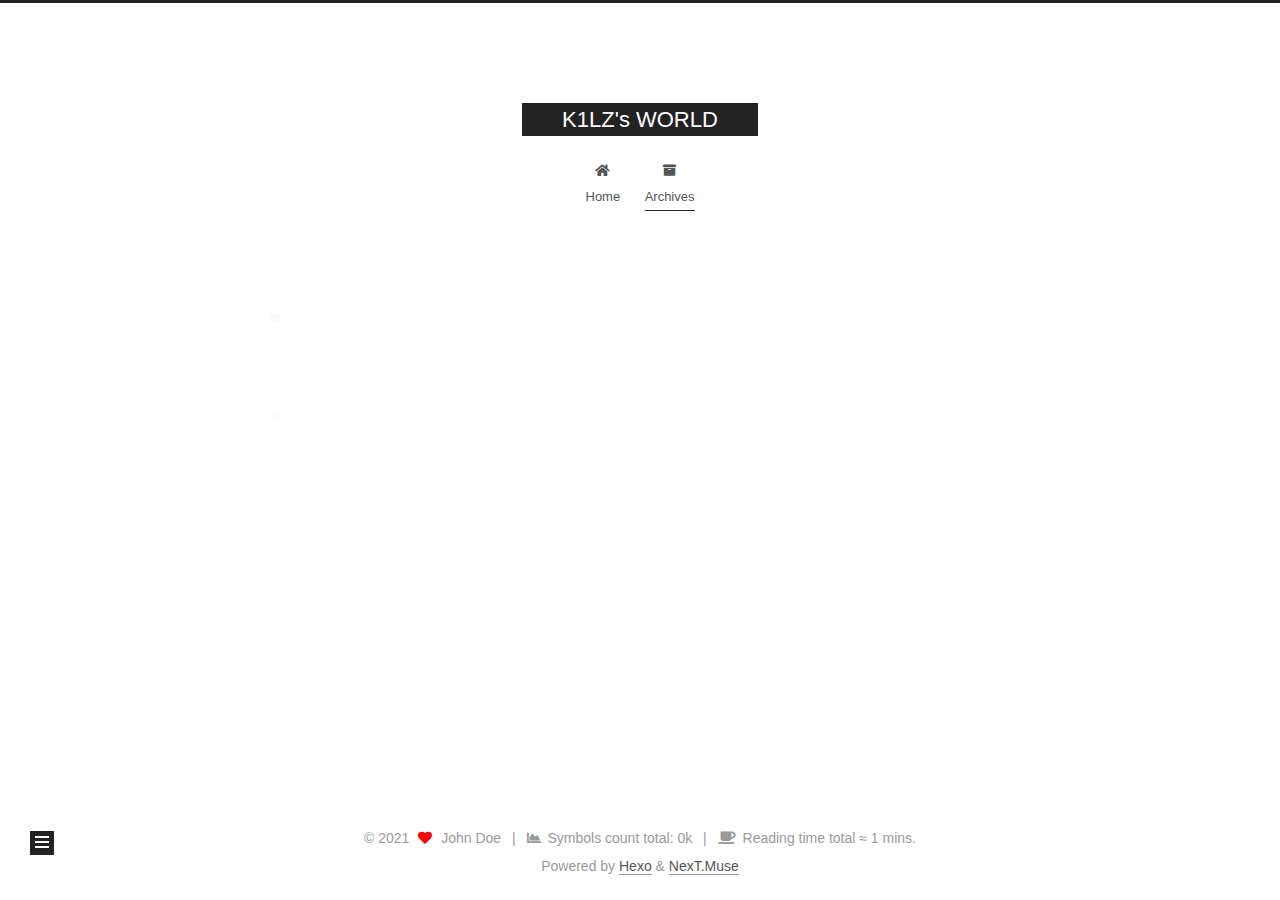
==== commit 52a1cecd: "Site updated: 2021-06-07 12:22:08" ====
--- a/archives/index.html
+++ b/archives/index.html
@@ -161,15 +161,15 @@
 
       <div class="post-meta">
         <time itemprop="dateCreated"
-              datetime="2021-06-05T16:55:26+08:00"
-              content="2021-06-05">
-          06-05
+              datetime="2021-06-07T12:03:16+08:00"
+              content="2021-06-07">
+          06-07
         </time>
       </div>
 
       <div class="post-title">
-          <a class="post-title-link" href="/2021/06/05/hello-world/" itemprop="url">
-            <span itemprop="name">Hello World</span>
+          <a class="post-title-link" href="/2021/06/07/Test/" itemprop="url">
+            <span itemprop="name">测试</span>
           </a>
       </div>
 
@@ -281,6 +281,18 @@
     <i class="fa fa-heart"></i>
   </span>
   <span class="author" itemprop="copyrightHolder">John Doe</span>
+    <span class="post-meta-divider">|</span>
+    <span class="post-meta-item-icon">
+      <i class="fa fa-chart-area"></i>
+    </span>
+      <span class="post-meta-item-text">Symbols count total: </span>
+    <span title="Symbols count total">0k</span>
+    <span class="post-meta-divider">|</span>
+    <span class="post-meta-item-icon">
+      <i class="fa fa-coffee"></i>
+    </span>
+      <span class="post-meta-item-text">Reading time total &asymp;</span>
+    <span title="Reading time total">1 mins.</span>
 </div>
   <div class="powered-by">Powered by <a href="https://hexo.io/" class="theme-link" rel="noopener" target="_blank">Hexo</a> & <a href="https://muse.theme-next.org/" class="theme-link" rel="noopener" target="_blank">NexT.Muse</a>
   </div>
--- a/css/main.css
+++ b/css/main.css
@@ -1168,7 +1168,7 @@
 }
 .links-of-author a::before,
 .links-of-author span.exturl::before {
-  background: #90ffd5;
+  background: #ffffb3;
   border-radius: 50%;
   content: ' ';
   display: inline-block;
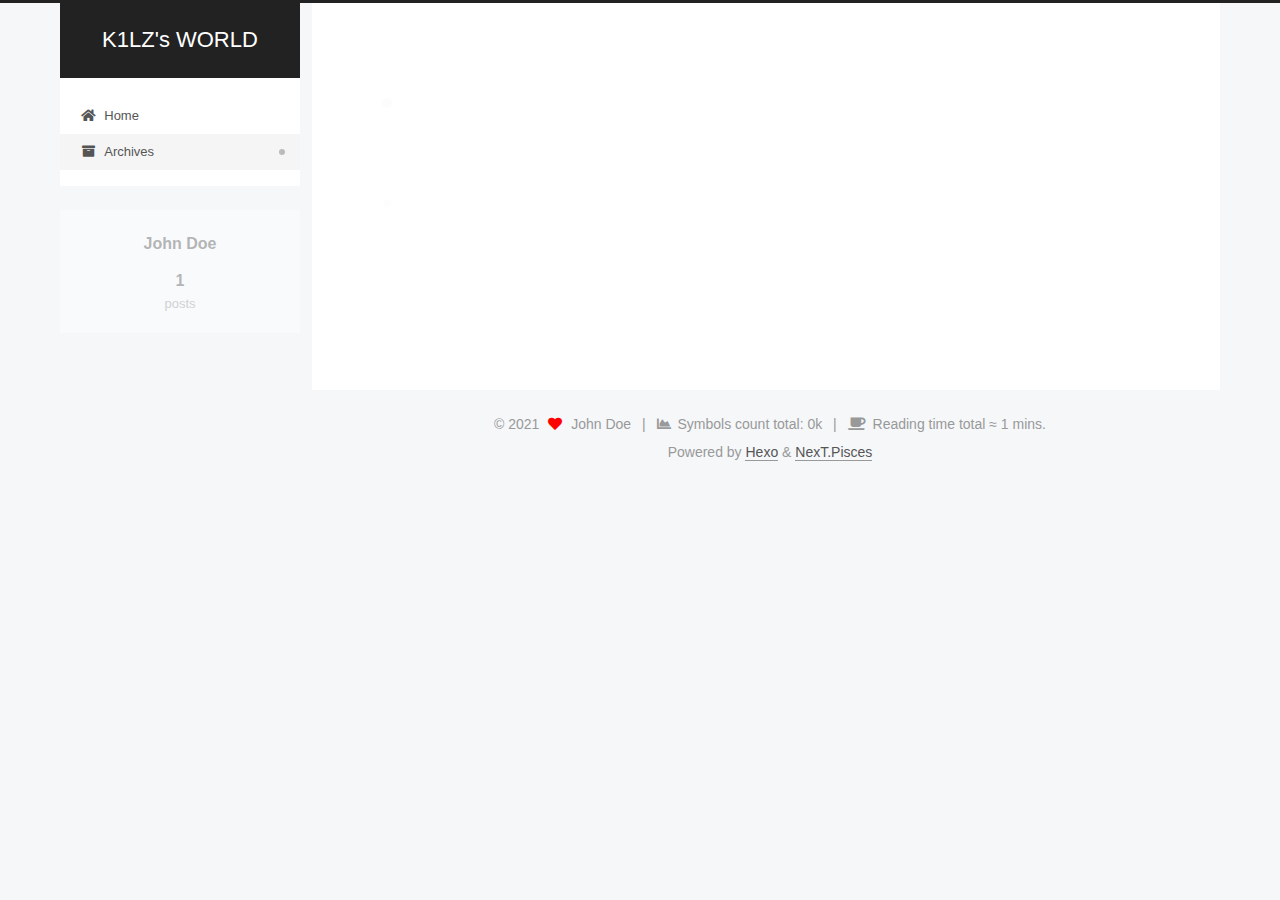
==== commit 1a2ef494: "Site updated: 2021-06-07 13:21:57" ====
--- a/archives/index.html
+++ b/archives/index.html
@@ -17,7 +17,7 @@
 
 <script id="hexo-configurations">
     var NexT = window.NexT || {};
-    var CONFIG = {"hostname":"example.com","root":"/","scheme":"Muse","version":"7.8.0","exturl":false,"sidebar":{"position":"left","display":"post","padding":18,"offset":12,"onmobile":false},"copycode":{"enable":false,"show_result":false,"style":null},"back2top":{"enable":true,"sidebar":false,"scrollpercent":false},"bookmark":{"enable":false,"color":"#222","save":"auto"},"fancybox":false,"mediumzoom":false,"lazyload":false,"pangu":false,"comments":{"style":"tabs","active":null,"storage":true,"lazyload":false,"nav":null},"algolia":{"hits":{"per_page":10},"labels":{"input_placeholder":"Search for Posts","hits_empty":"We didn't find any results for the search: ${query}","hits_stats":"${hits} results found in ${time} ms"}},"localsearch":{"enable":false,"trigger":"auto","top_n_per_article":1,"unescape":false,"preload":false},"motion":{"enable":true,"async":false,"transition":{"post_block":"fadeIn","post_header":"slideDownIn","post_body":"slideDownIn","coll_header":"slideLeftIn","sidebar":"slideUpIn"}}};
+    var CONFIG = {"hostname":"example.com","root":"/","scheme":"Pisces","version":"7.8.0","exturl":false,"sidebar":{"position":"left","display":"post","padding":18,"offset":12,"onmobile":false},"copycode":{"enable":false,"show_result":false,"style":null},"back2top":{"enable":true,"sidebar":false,"scrollpercent":false},"bookmark":{"enable":false,"color":"#222","save":"auto"},"fancybox":false,"mediumzoom":false,"lazyload":false,"pangu":false,"comments":{"style":"tabs","active":null,"storage":true,"lazyload":false,"nav":null},"algolia":{"hits":{"per_page":10},"labels":{"input_placeholder":"Search for Posts","hits_empty":"We didn't find any results for the search: ${query}","hits_stats":"${hits} results found in ${time} ms"}},"localsearch":{"enable":false,"trigger":"auto","top_n_per_article":1,"unescape":false,"preload":false},"motion":{"enable":true,"async":false,"transition":{"post_block":"fadeIn","post_header":"slideDownIn","post_body":"slideDownIn","coll_header":"slideLeftIn","sidebar":"slideUpIn"}}};
   </script>
 
   <meta property="og:type" content="website">
@@ -169,7 +169,7 @@
 
       <div class="post-title">
           <a class="post-title-link" href="/2021/06/07/Test/" itemprop="url">
-            <span itemprop="name">测试</span>
+            <span itemprop="name">欢迎来到K1LZ的博客</span>
           </a>
       </div>
 
@@ -294,7 +294,7 @@
       <span class="post-meta-item-text">Reading time total &asymp;</span>
     <span title="Reading time total">1 mins.</span>
 </div>
-  <div class="powered-by">Powered by <a href="https://hexo.io/" class="theme-link" rel="noopener" target="_blank">Hexo</a> & <a href="https://muse.theme-next.org/" class="theme-link" rel="noopener" target="_blank">NexT.Muse</a>
+  <div class="powered-by">Powered by <a href="https://hexo.io/" class="theme-link" rel="noopener" target="_blank">Hexo</a> & <a href="https://pisces.theme-next.org/" class="theme-link" rel="noopener" target="_blank">NexT.Pisces</a>
   </div>
 
         
@@ -320,7 +320,7 @@
 <script src="/js/motion.js"></script>
 
 
-<script src="/js/schemes/muse.js"></script>
+<script src="/js/schemes/pisces.js"></script>
 
 
 <script src="/js/next-boot.js"></script>
--- a/css/main.css
+++ b/css/main.css
@@ -1,5 +1,5 @@
 :root {
-  --body-bg-color: #fff;
+  --body-bg-color: #f5f7f9;
   --content-bg-color: #fff;
   --card-bg-color: #f5f5f5;
   --text-color: #555;
@@ -11,11 +11,11 @@
   --table-row-odd-bg-color: #f9f9f9;
   --table-row-hover-bg-color: #f5f5f5;
   --menu-item-bg-color: #f5f5f5;
-  --btn-default-bg: #222;
-  --btn-default-color: #fff;
-  --btn-default-border-color: #222;
-  --btn-default-hover-bg: #fff;
-  --btn-default-hover-color: #222;
+  --btn-default-bg: #fff;
+  --btn-default-color: #555;
+  --btn-default-border-color: #555;
+  --btn-default-hover-bg: #222;
+  --btn-default-hover-color: #fff;
   --btn-default-hover-border-color: #222;
 }
 html {
@@ -314,7 +314,7 @@
 .btn {
   background: var(--btn-default-bg);
   border: 2px solid var(--btn-default-border-color);
-  border-radius: 0;
+  border-radius: 2px;
   color: var(--btn-default-color);
   display: inline-block;
   font-size: 0.875em;
@@ -921,16 +921,16 @@
 }
 .main-inner {
   margin: 0 auto;
-  width: 700px;
+  width: calc(100% - 20px);
 }
 @media (min-width: 1200px) {
   .main-inner {
-    width: 800px;
+    width: 1160px;
   }
 }
 @media (min-width: 1600px) {
   .main-inner {
-    width: 900px;
+    width: 73%;
   }
 }
 @media (max-width: 767px) {
@@ -943,16 +943,16 @@
 }
 .header-inner {
   margin: 0 auto;
-  width: 700px;
+  width: calc(100% - 20px);
 }
 @media (min-width: 1200px) {
   .header-inner {
-    width: 800px;
+    width: 1160px;
   }
 }
 @media (min-width: 1600px) {
   .header-inner {
-    width: 900px;
+    width: 73%;
   }
 }
 .site-brand-container {
@@ -991,7 +991,7 @@
   margin: 0;
 }
 .site-subtitle {
-  color: #999;
+  color: #ddd;
   font-size: 0.8125em;
   margin: 10px 0;
 }
@@ -1136,22 +1136,22 @@
   display: inline-block;
 }
 .site-author-image {
-  border: 2px solid #333;
+  border: 1px solid #eee;
   display: block;
   margin: 0 auto;
-  max-width: 96px;
+  max-width: 120px;
   padding: 2px;
 }
 .site-author-name {
-  color: #f5f5f5;
-  font-weight: normal;
-  margin: 5px 0 0;
+  color: var(--text-color);
+  font-weight: 600;
+  margin: 0;
   text-align: center;
 }
 .site-description {
   color: #999;
-  font-size: 1em;
-  margin-top: 5px;
+  font-size: 0.8125em;
+  margin-top: 0;
   text-align: center;
 }
 .links-of-author {
@@ -1168,7 +1168,7 @@
 }
 .links-of-author a::before,
 .links-of-author span.exturl::before {
-  background: #ffffb3;
+  background: #08ff86;
   border-radius: 50%;
   content: ' ';
   display: inline-block;
@@ -1246,7 +1246,7 @@
 }
 .sidebar-nav li {
   border-bottom: 1px solid transparent;
-  color: #666;
+  color: var(--text-color);
   cursor: pointer;
   display: inline-block;
   font-size: 0.875em;
@@ -1255,14 +1255,14 @@
   margin-left: 10px;
 }
 .sidebar-nav li:hover {
-  color: #f5f5f5;
+  color: #fc6423;
 }
 .sidebar-nav .sidebar-nav-active {
-  border-bottom-color: #87daff;
-  color: #87daff;
+  border-bottom-color: #fc6423;
+  color: #fc6423;
 }
 .sidebar-nav .sidebar-nav-active:hover {
-  color: #87daff;
+  color: #fc6423;
 }
 .sidebar-panel {
   display: none;
@@ -1291,7 +1291,7 @@
   }
 }
 .sidebar-toggle:hover .toggle-line {
-  background: #87daff;
+  background: #fc6423;
 }
 .post-toc {
   font-size: 0.875em;
@@ -1330,14 +1330,14 @@
   display: block;
 }
 .post-toc .nav .active > a {
-  border-bottom-color: #87daff;
-  color: #87daff;
+  border-bottom-color: #fc6423;
+  color: #fc6423;
 }
 .post-toc .nav .active-current > a {
-  color: #87daff;
+  color: #fc6423;
 }
 .post-toc .nav .active-current > a:hover {
-  color: #87daff;
+  color: #fc6423;
 }
 .site-state {
   display: flex;
@@ -1352,20 +1352,20 @@
   padding: 0 15px;
 }
 .site-state-item:not(:first-child) {
-  border-left: 1px solid #333;
+  border-left: 1px solid #eee;
 }
 .site-state-item a {
   border-bottom: none;
 }
 .site-state-item-count {
   display: block;
-  font-size: 1.25em;
+  font-size: 1em;
   font-weight: 600;
   text-align: center;
 }
 .site-state-item-name {
-  color: inherit;
-  font-size: 0.875em;
+  color: #999;
+  font-size: 0.8125em;
 }
 .footer {
   color: #999;
@@ -1382,16 +1382,16 @@
   box-sizing: border-box;
   margin: 0 auto;
   text-align: center;
-  width: 700px;
+  width: calc(100% - 20px);
 }
 @media (min-width: 1200px) {
   .footer-inner {
-    width: 800px;
+    width: 1160px;
   }
 }
 @media (min-width: 1600px) {
   .footer-inner {
-    width: 900px;
+    width: 73%;
   }
 }
 .languages {
@@ -1489,7 +1489,7 @@
   color: #fff;
   cursor: pointer;
   left: 30px;
-  opacity: 1;
+  opacity: 0.6;
   padding: 0 6px;
   position: fixed;
   transition-property: bottom;
@@ -1500,10 +1500,10 @@
   display: none;
 }
 .back-to-top:hover {
-  color: #87daff;
+  color: #fc6423;
 }
 .back-to-top.back-to-top-on {
-  bottom: 19px;
+  bottom: 30px;
 }
 @media (max-width: 991px) {
   .back-to-top {
@@ -2141,151 +2141,301 @@
 .tag-cloud a:hover {
   color: var(--link-hover-color) !important;
 }
-@media (max-width: 767px) {
-  .header-inner,
-  .main-inner,
+.header {
+  margin: 0 auto;
+  position: relative;
+  width: calc(100% - 20px);
+}
+@media (min-width: 1200px) {
+  .header {
+    width: 1160px;
+  }
+}
+@media (min-width: 1600px) {
+  .header {
+    width: 73%;
+  }
+}
+@media (max-width: 991px) {
+  .header {
+    width: auto;
+  }
+}
+.header-inner {
+  background: var(--content-bg-color);
+  border-radius: initial;
+  box-shadow: initial;
+  overflow: hidden;
+  padding: 0;
+  position: absolute;
+  top: 0;
+  width: 240px;
+}
+@media (min-width: 1200px) {
+  .header-inner {
+    width: 240px;
+  }
+}
+@media (max-width: 991px) {
+  .header-inner {
+    border-radius: initial;
+    position: relative;
+    width: auto;
+  }
+}
+.main-inner {
+  align-items: flex-start;
+  display: flex;
+  justify-content: space-between;
+  flex-direction: row-reverse;
+}
+@media (max-width: 991px) {
+  .main-inner {
+    width: auto;
+  }
+}
+.content-wrap {
+  background: var(--content-bg-color);
+  border-radius: initial;
+  box-shadow: initial;
+  box-sizing: border-box;
+  padding: 40px;
+  width: calc(100% - 252px);
+}
+@media (max-width: 991px) {
+  .content-wrap {
+    border-radius: initial;
+    padding: 20px;
+    width: 100%;
+  }
+}
+.footer-inner {
+  padding-left: 260px;
+}
+.back-to-top {
+  left: auto;
+  right: 30px;
+}
+@media (max-width: 991px) {
+  .back-to-top {
+    right: 20px;
+  }
+}
+@media (max-width: 991px) {
   .footer-inner {
+    padding-left: 0;
+    padding-right: 0;
     width: auto;
   }
 }
-.header-inner {
-  padding-top: 100px;
-}
-@media (max-width: 767px) {
-  .header-inner {
-    padding-top: 50px;
-  }
-}
-.main-inner {
-  padding-bottom: 60px;
-}
-.content {
-  padding-top: 70px;
-}
-@media (max-width: 767px) {
-  .content {
-    padding-top: 35px;
-  }
-}
-embed {
+.site-brand-container {
+  background: #222;
+}
+@media (max-width: 991px) {
+  .site-brand-container {
+    box-shadow: 0 0 16px rgba(0,0,0,0.5);
+  }
+}
+.site-meta {
+  padding: 20px 0;
+}
+.brand {
+  padding: 0;
+}
+.site-subtitle {
+  margin: 10px 10px 0;
+}
+.custom-logo-image {
+  margin-top: 20px;
+}
+@media (max-width: 991px) {
+  .custom-logo-image {
+    display: none;
+  }
+}
+@media (min-width: 768px) and (max-width: 991px) {
+  .site-nav-toggle,
+  .site-nav-right {
+    display: flex;
+    flex-direction: column;
+    justify-content: center;
+  }
+}
+.site-nav-toggle .toggle,
+.site-nav-right .toggle {
+  color: #fff;
+}
+.site-nav-toggle .toggle .toggle-line,
+.site-nav-right .toggle .toggle-line {
+  background: #fff;
+}
+@media (min-width: 768px) and (max-width: 991px) {
+  .site-nav {
+    display: none;
+  }
+}
+.menu .menu-item {
   display: block;
-  margin: 0 auto 25px auto;
-}
-.custom-logo .site-meta-headline {
-  text-align: center;
-}
-.custom-logo .site-title {
-  color: #222;
-  margin: 10px auto 0;
-}
-.custom-logo .site-title a {
-  border: 0;
-}
-.custom-logo-image {
-  background: #fff;
-  margin: 0 auto;
-  max-width: 150px;
-  padding: 5px;
-}
-.brand {
-  background: var(--btn-default-bg);
-}
-@media (max-width: 767px) {
-  .site-nav {
-    border-bottom: 1px solid #ddd;
-    border-top: 1px solid #ddd;
-    left: 0;
-    margin: 0;
-    padding: 0;
-    width: 100%;
-  }
-}
-@media (max-width: 767px) {
-  .menu {
-    text-align: left;
-  }
-}
-.menu-item-active a,
-.menu .menu-item a:hover,
-.menu .menu-item span.exturl:hover {
-  background: transparent;
-  border-bottom: 1px solid var(--link-hover-color) !important;
-}
-@media (max-width: 767px) {
-  .menu-item-active a,
-  .menu .menu-item a:hover,
-  .menu .menu-item span.exturl:hover {
-    border-bottom: 1px dotted #ddd !important;
-  }
-}
-@media (max-width: 767px) {
-  .menu .menu-item {
-    margin: 0 10px;
-  }
+  margin: 0;
 }
 .menu .menu-item a,
 .menu .menu-item span.exturl {
-  border-bottom: 1px solid transparent;
-}
-@media (max-width: 767px) {
-  .menu .menu-item a,
-  .menu .menu-item span.exturl {
-    padding: 5px 10px;
-  }
-}
-@media (min-width: 768px) {
-  .menu .menu-item .fa,
-  .menu .menu-item .fab,
-  .menu .menu-item .far,
-  .menu .menu-item .fas {
-    display: block;
-    line-height: 2;
-    margin-right: 0;
-    width: 100%;
+  padding: 5px 20px;
+  position: relative;
+  text-align: left;
+  transition-property: background-color;
+}
+@media (max-width: 991px) {
+  .menu .menu-item.menu-item-search {
+    display: none;
   }
 }
 .menu .menu-item .badge {
-  background: #eee;
-  padding: 1px 4px;
+  background: #ccc;
+  border-radius: 10px;
+  color: #fff;
+  float: right;
+  padding: 2px 5px;
+  text-shadow: 1px 1px 0 rgba(0,0,0,0.1);
+  vertical-align: middle;
+}
+.main-menu .menu-item-active a::after {
+  background: #bbb;
+  border-radius: 50%;
+  content: ' ';
+  height: 6px;
+  margin-top: -3px;
+  position: absolute;
+  right: 15px;
+  top: 50%;
+  width: 6px;
 }
 .sub-menu {
-  margin: 10px 0;
+  background: var(--content-bg-color);
+  border-bottom: 1px solid #ddd;
+  margin: 0;
+  padding: 6px 0;
 }
 .sub-menu .menu-item {
   display: inline-block;
 }
+.sub-menu .menu-item a,
+.sub-menu .menu-item span.exturl {
+  background: transparent;
+  margin: 5px 10px;
+  padding: initial;
+}
+.sub-menu .menu-item a:hover,
+.sub-menu .menu-item span.exturl:hover {
+  background: transparent;
+  color: #fc6423;
+}
+.sub-menu .menu-item-active a {
+  border-bottom-color: #fc6423;
+  color: #fc6423;
+}
+.sub-menu .menu-item-active a:hover {
+  border-bottom-color: #fc6423;
+}
 .sidebar {
-  left: -320px;
-}
-.sidebar.sidebar-active {
-  left: 0;
-}
-.sidebar {
-  width: 320px;
-  z-index: 1200;
-  transition-delay: 0s;
-  transition-duration: 0.2s;
-  transition-timing-function: ease-out;
-}
-.sidebar a,
-.sidebar span.exturl {
-  border-bottom-color: #555;
-  color: #999;
-}
-.sidebar a:hover,
-.sidebar span.exturl:hover {
-  border-bottom-color: #eee;
-  color: #eee;
-}
-.links-of-blogroll-item {
-  padding: 2px 10px;
-}
-.links-of-blogroll-item a,
-.links-of-blogroll-item span.exturl {
+  background: var(--body-bg-color);
+  box-shadow: none;
+  margin-top: 100%;
+  position: static;
+  width: 240px;
+}
+@media (max-width: 991px) {
+  .sidebar {
+    display: none;
+  }
+}
+.sidebar-toggle {
+  display: none;
+}
+.sidebar-inner {
+  background: var(--content-bg-color);
+  border-radius: initial;
+  box-shadow: initial;
+  box-sizing: border-box;
+  color: var(--text-color);
+  width: 240px;
+  opacity: 0;
+}
+.sidebar-inner.affix {
+  position: fixed;
+  top: 12px;
+}
+.sidebar-inner.affix-bottom {
+  position: absolute;
+}
+.site-state-item {
+  padding: 0 10px;
+}
+.sidebar-button {
+  border-bottom: 1px dotted #ccc;
+  border-top: 1px dotted #ccc;
+  margin-top: 10px;
+  text-align: center;
+}
+.sidebar-button a {
+  border: 0;
+  color: #fc6423;
+  display: block;
+}
+.sidebar-button a:hover {
+  background: none;
+  border: 0;
+  color: #e34603;
+}
+.sidebar-button a:hover .fa,
+.sidebar-button a:hover .fab,
+.sidebar-button a:hover .far,
+.sidebar-button a:hover .fas {
+  color: #e34603;
+}
+.links-of-author {
+  display: flex;
+  flex-wrap: wrap;
+  margin-top: 10px;
+  justify-content: center;
+}
+.links-of-author-item {
+  margin: 5px 0 0;
+  width: 50%;
+}
+.links-of-author-item a,
+.links-of-author-item span.exturl {
   box-sizing: border-box;
   display: inline-block;
-  max-width: 280px;
+  margin-bottom: 0;
+  margin-right: 0;
+  max-width: 216px;
   overflow: hidden;
+  padding: 0 5px;
   text-overflow: ellipsis;
   white-space: nowrap;
 }
+.links-of-author-item a,
+.links-of-author-item span.exturl {
+  border-bottom: none;
+  display: block;
+  text-decoration: none;
+}
+.links-of-author-item a::before,
+.links-of-author-item span.exturl::before {
+  display: none;
+}
+.links-of-author-item a:hover,
+.links-of-author-item span.exturl:hover {
+  background: var(--body-bg-color);
+  border-radius: 4px;
+}
+.links-of-author-item .fa,
+.links-of-author-item .fab,
+.links-of-author-item .far,
+.links-of-author-item .fas {
+  margin-right: 2px;
+}
+.links-of-blogroll-item {
+  padding: 0;
+}
